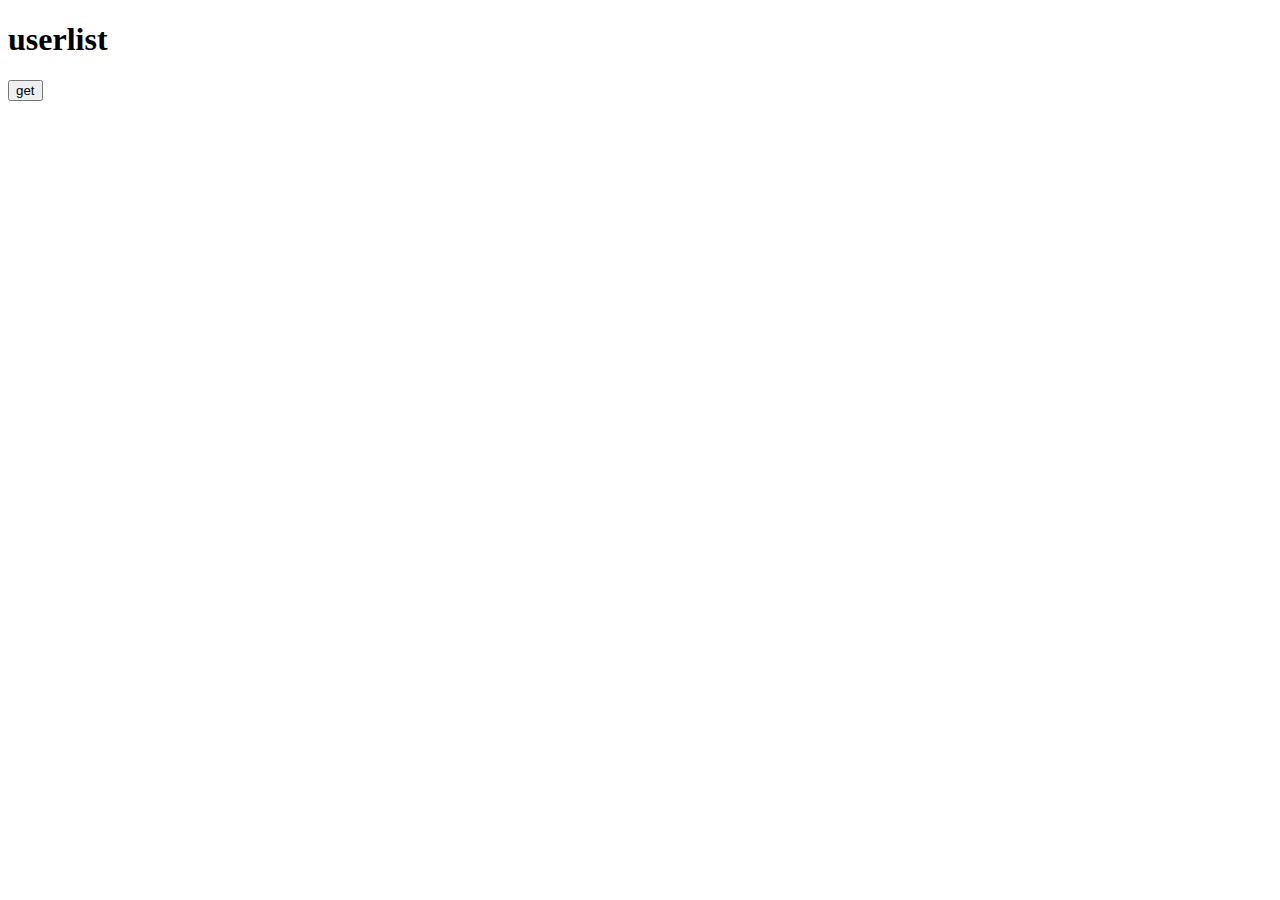
==== src/main/resources/templates/WEB-INF/admin.html @ 622a97dd "continue" ====
<!doctype html>
<html lang="en">
<head>
    <meta charset="UTF-8">
    <meta name="viewport"
          content="width=device-width, user-scalable=no, initial-scale=1.0, maximum-scale=1.0, minimum-scale=1.0">
    <meta http-equiv="X-UA-Compatible" content="ie=edge">
    <script type="text/javascript" src="../static/js/admin.js" th:src="@{../js/admin.js}"></script>
    <title>Document</title>
</head>
<body>
<h1> userlist </h1>
<button onclick="getUsersList()">get</button>
</body>
</html>
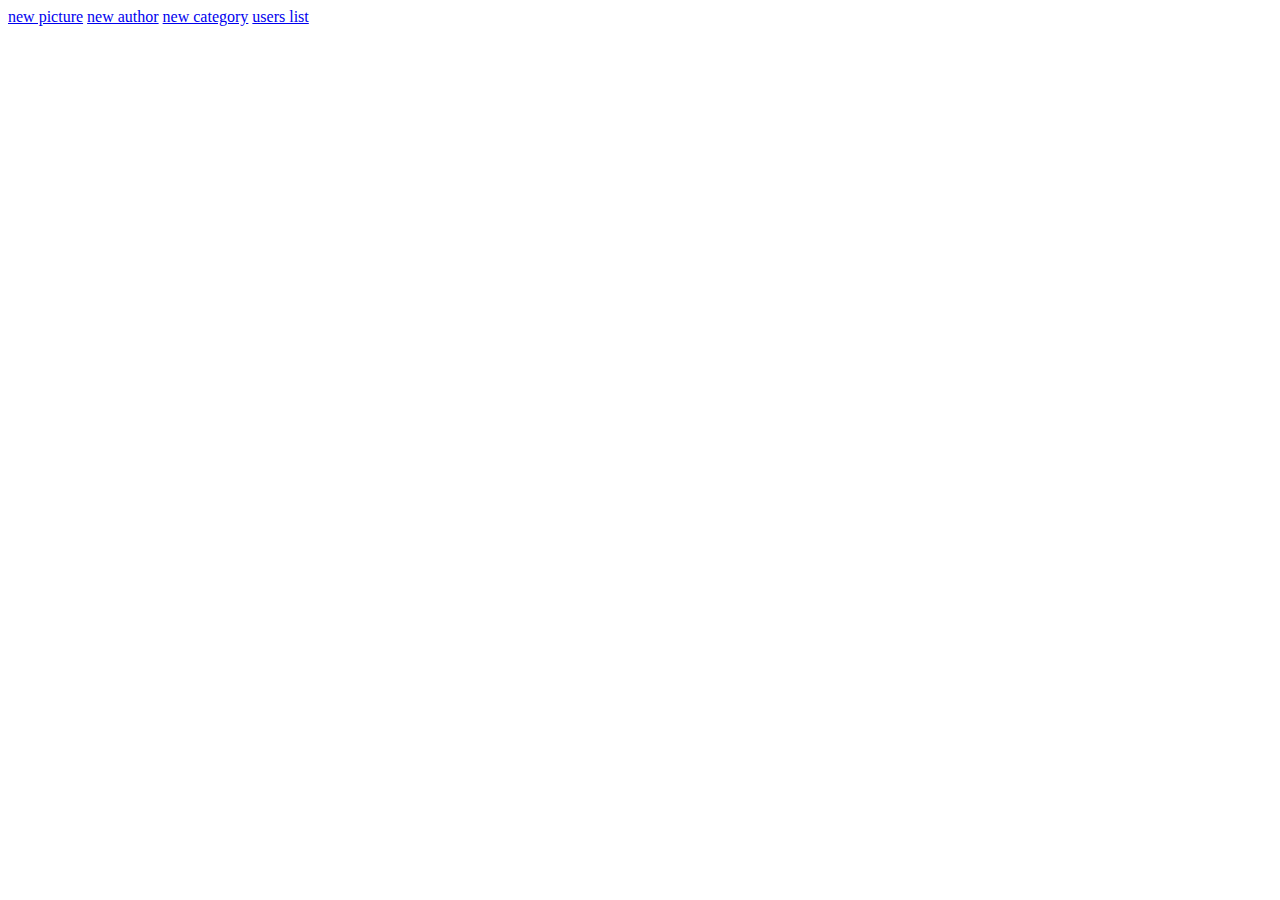
==== commit 3032fc68: "its too long..." ====
--- a/src/main/resources/templates/WEB-INF/admin.html
+++ b/src/main/resources/templates/WEB-INF/admin.html
@@ -9,7 +9,9 @@
     <title>Document</title>
 </head>
 <body>
-<h1> userlist </h1>
-<button onclick="getUsersList()">get</button>
+<a href="addPicture.html">new picture</a>
+<a href="addAuthor.html">new author</a>
+<a href="addCategory.html">new category</a>
+<a href="users.html">users list</a>
 </body>
 </html>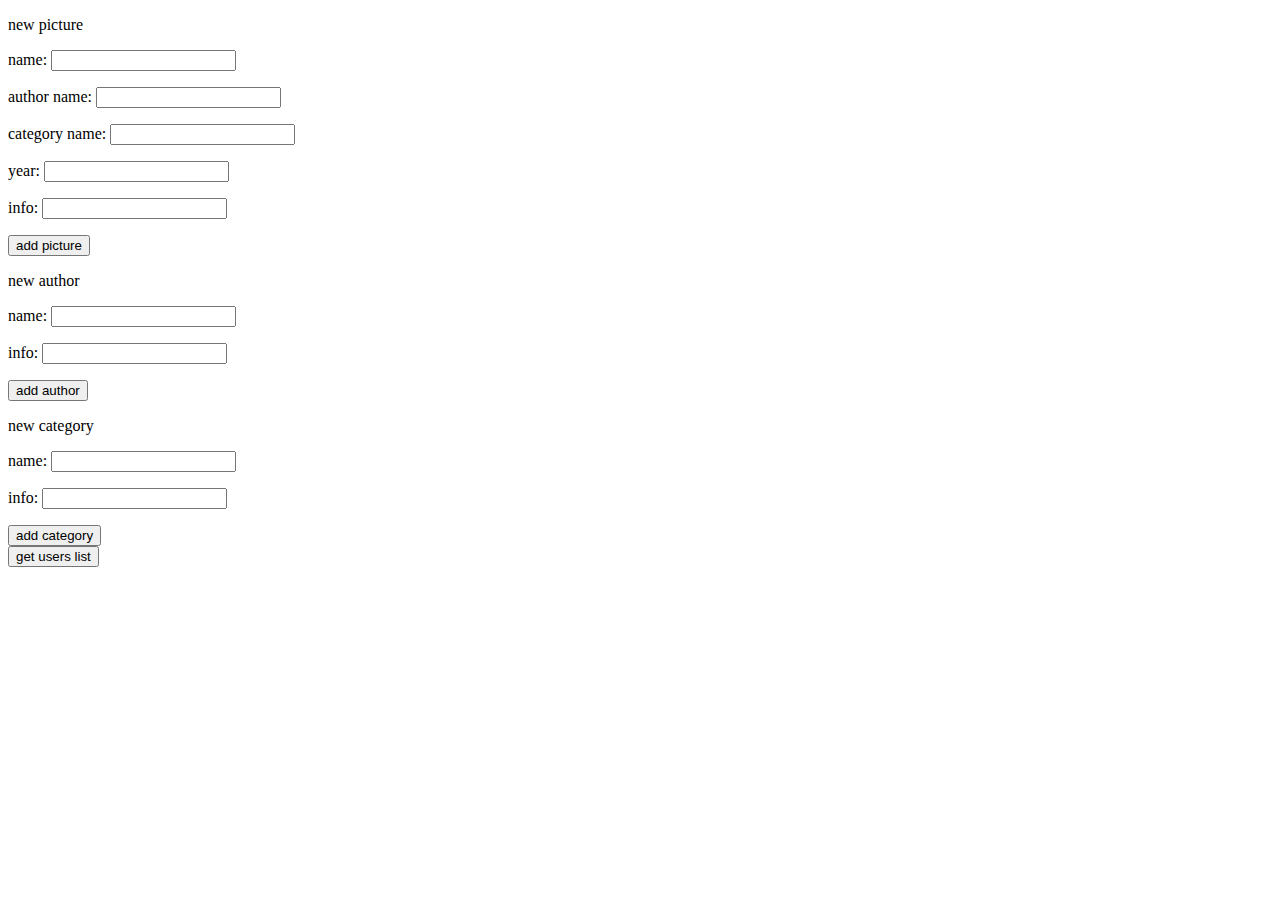
==== commit 0f0a7b61: "start picture" ====
--- a/src/main/resources/templates/WEB-INF/admin.html
+++ b/src/main/resources/templates/WEB-INF/admin.html
@@ -9,9 +9,46 @@
     <title>Document</title>
 </head>
 <body>
-<a href="addPicture.html">new picture</a>
-<a href="addAuthor.html">new author</a>
-<a href="addCategory.html">new category</a>
-<a href="users.html">users list</a>
+<p>new picture</p>
+<div class="container">
+    <p>name:
+        <input type="text" id="pictureName" />
+    </p>
+    <p> author name:
+        <input type="text" id="pictureAuthorName" />
+    </p>
+    <p> category name:
+        <input type="text" id="pictureCategoryName" />
+    </p>
+    <p> year:
+        <input type="text" id="pictureYear" />
+    </p>
+    <p> info:
+        <input type="text" id="pictureInfo" />
+    </p>
+    <button onclick="addPicture()">add picture</button>
+</div>
+<p>new author</p>
+<div class="container">
+    <p>name:
+        <input type="text" id="authorName" />
+    </p>
+    <p> info:
+        <input type="text" id="authorInfo" />
+    </p>
+    <button onclick="addAuthor()">add author</button>
+</div>
+<p>new category</p>
+<div class="container">
+    <p>name:
+        <input type="text" id="categoryName" />
+    </p>
+    <p> info:
+        <input type="text" id="categoryInfo" />
+    </p>
+    <button onclick="addCategory()">add category</button>
+</div>
+<button onclick="getUsersList()">get users list</button>
+<table id="usersTable"></table>
 </body>
 </html>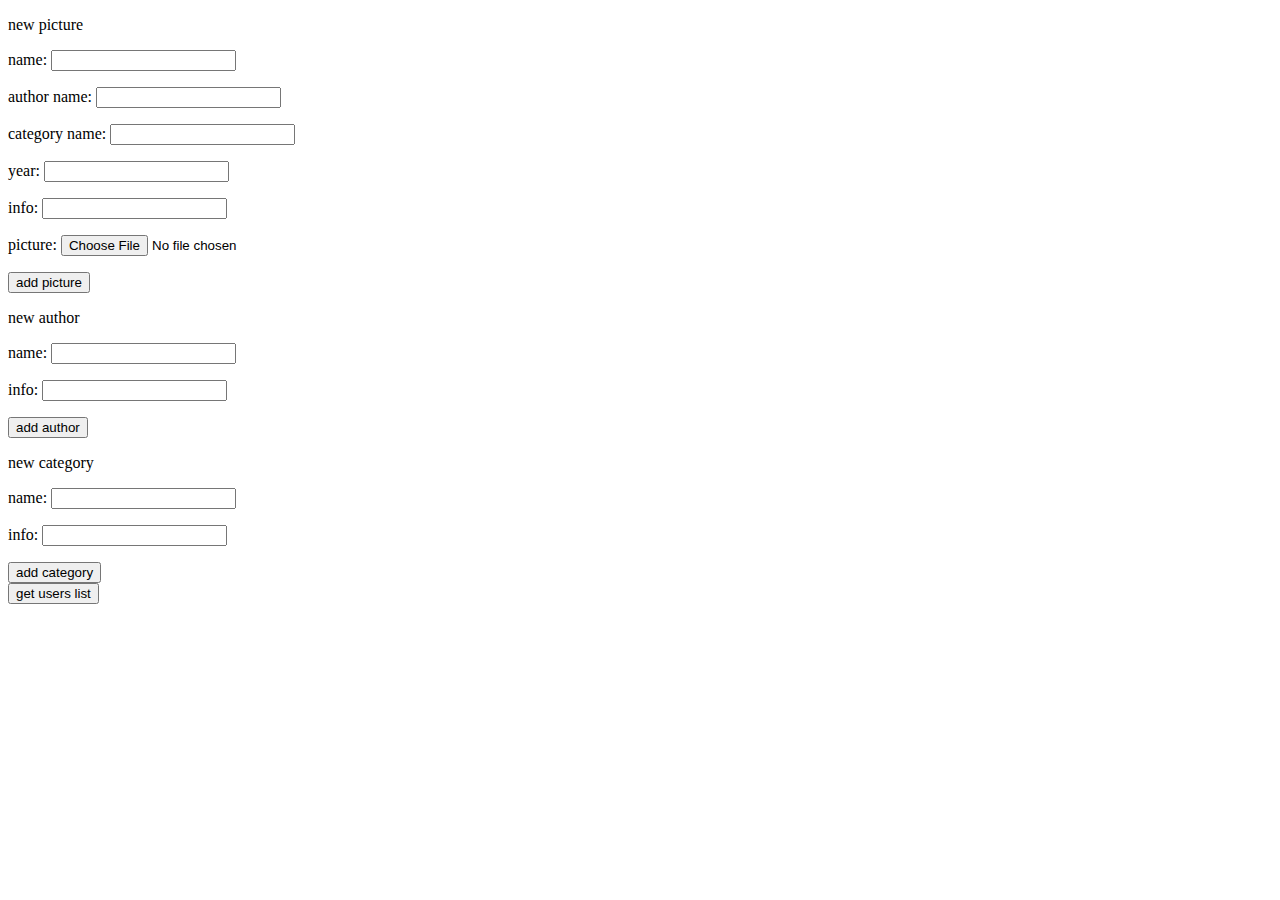
==== commit 5d26655f: "pictures" ====
--- a/src/main/resources/templates/WEB-INF/admin.html
+++ b/src/main/resources/templates/WEB-INF/admin.html
@@ -26,6 +26,9 @@
     <p> info:
         <input type="text" id="pictureInfo" />
     </p>
+    <p> picture:
+        <input type="file" id="picturePicture" accept=".jpg, .jpeg, .png" />
+    </p>
     <button onclick="addPicture()">add picture</button>
 </div>
 <p>new author</p>
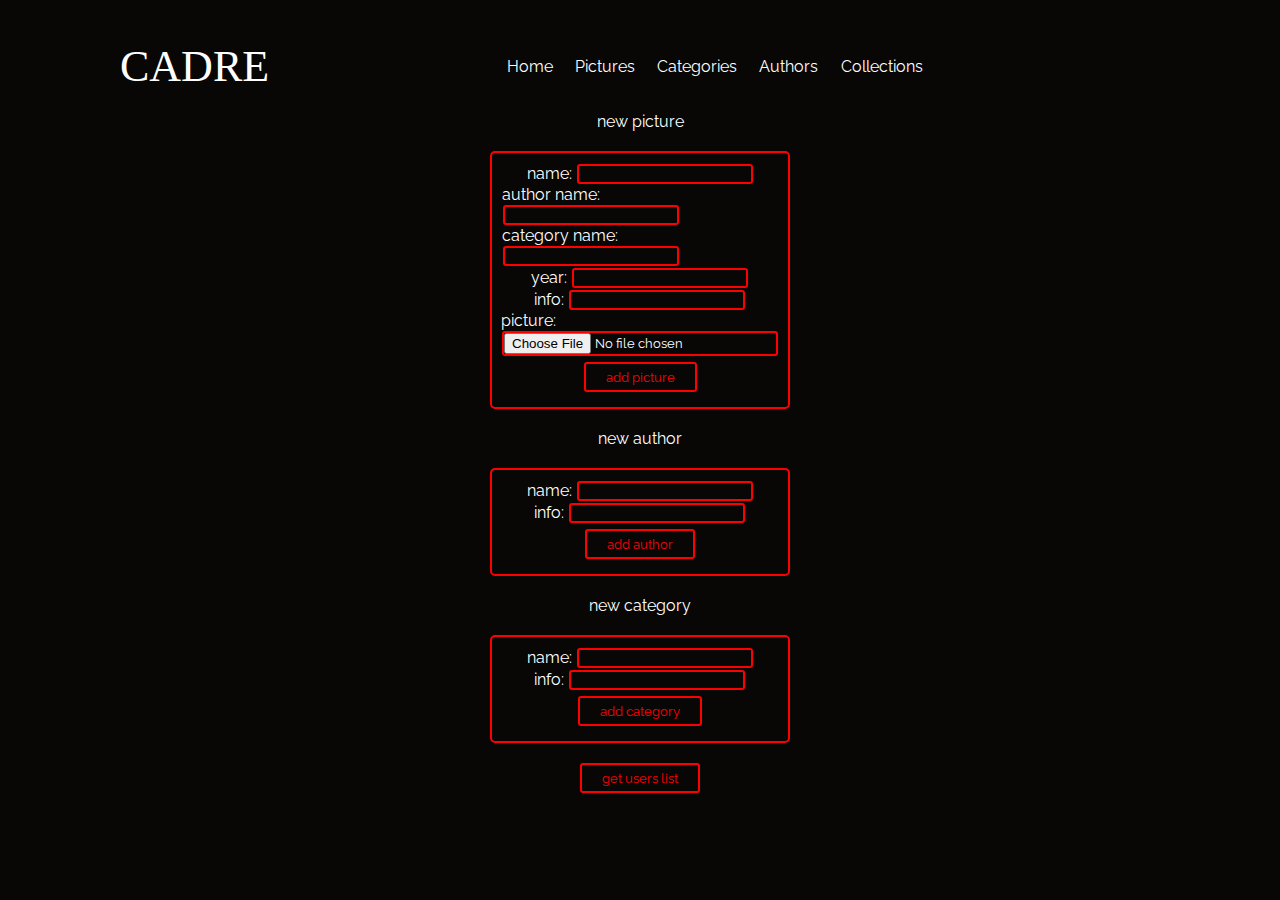
==== commit 280e1cec: "a" ====
--- a/src/main/resources/templates/WEB-INF/admin.html
+++ b/src/main/resources/templates/WEB-INF/admin.html
@@ -5,12 +5,26 @@
     <meta name="viewport"
           content="width=device-width, user-scalable=no, initial-scale=1.0, maximum-scale=1.0, minimum-scale=1.0">
     <meta http-equiv="X-UA-Compatible" content="ie=edge">
+    <script type="text/javascript" src="../static/js/index.js" th:src="@{../js/index.js}"></script>
+    <link rel="stylesheet" href="./../../static/css/style.css"  th:href="@{../css/style.css}">
     <script type="text/javascript" src="../static/js/admin.js" th:src="@{../js/admin.js}"></script>
-    <title>Document</title>
+    <title>Admin</title>
 </head>
 <body>
-<p>new picture</p>
-<div class="container">
+    <header>
+        <div class="logo">
+            <a href="/">CADRE</a>
+        </div>
+        <div class="menu">
+            <a href="/">Home</a>
+            <a href="/pictures">Pictures</a>
+            <a href="/categories">Categories</a>
+            <a href="/authors">Authors</a>
+            <a href="/collections">Collections</a>
+        </div>
+    </header>
+<p style="margin: 0 auto; display:block; text-align: center">new picture</p>
+<form>
     <p>name:
         <input type="text" id="pictureName" />
     </p>
@@ -30,9 +44,9 @@
         <input type="file" id="picturePicture" accept=".jpg, .jpeg, .png" />
     </p>
     <button onclick="addPicture()">add picture</button>
-</div>
-<p>new author</p>
-<div class="container">
+</form>
+<p style="margin: 0 auto; display:block; text-align: center">new author</p>
+<form>
     <p>name:
         <input type="text" id="authorName" />
     </p>
@@ -40,9 +54,9 @@
         <input type="text" id="authorInfo" />
     </p>
     <button onclick="addAuthor()">add author</button>
-</div>
-<p>new category</p>
-<div class="container">
+</form>
+<p style="margin: 0 auto; display:block; text-align: center">new category</p>
+<form>
     <p>name:
         <input type="text" id="categoryName" />
     </p>
@@ -50,8 +64,9 @@
         <input type="text" id="categoryInfo" />
     </p>
     <button onclick="addCategory()">add category</button>
-</div>
-<button onclick="getUsersList()">get users list</button>
+</form>
+<button onclick="getUsersList()" style="margin: 0 auto; display:block; text-align: center">get users list</button>
 <table id="usersTable"></table>
+<script> showMenuAdmin(); getMenuLogin(); checkIsAdmin() </script>
 </body>
 </html>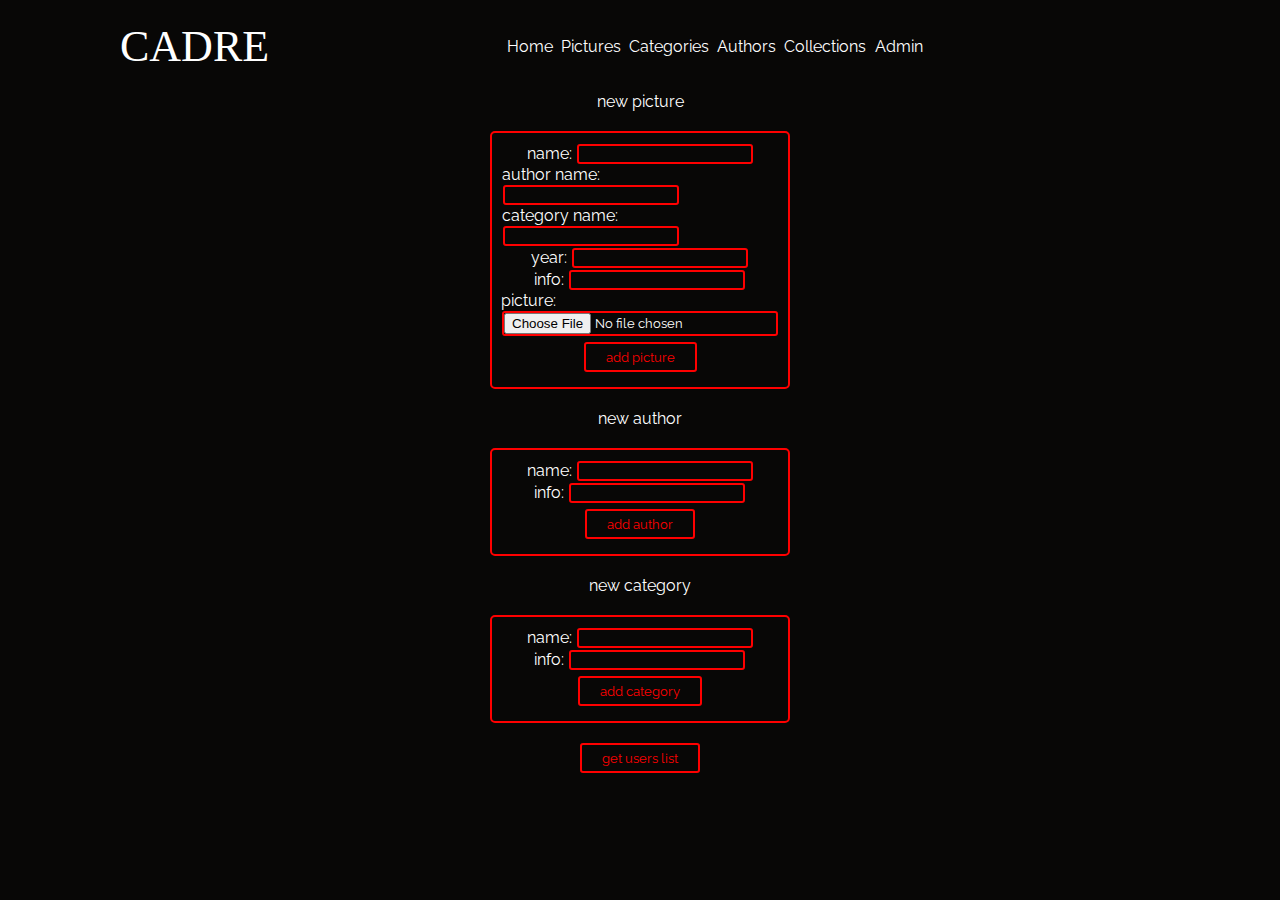
==== commit 38c4cee7: "last" ====
--- a/src/main/resources/templates/WEB-INF/admin.html
+++ b/src/main/resources/templates/WEB-INF/admin.html
@@ -21,10 +21,11 @@
             <a href="/categories">Categories</a>
             <a href="/authors">Authors</a>
             <a href="/collections">Collections</a>
+            <a href="/admin">Admin</a>
         </div>
     </header>
 <p style="margin: 0 auto; display:block; text-align: center">new picture</p>
-<form>
+<div class="form">
     <p>name:
         <input type="text" id="pictureName" />
     </p>
@@ -44,9 +45,9 @@
         <input type="file" id="picturePicture" accept=".jpg, .jpeg, .png" />
     </p>
     <button onclick="addPicture()">add picture</button>
-</form>
+</div>
 <p style="margin: 0 auto; display:block; text-align: center">new author</p>
-<form>
+<div class="form">
     <p>name:
         <input type="text" id="authorName" />
     </p>
@@ -54,9 +55,9 @@
         <input type="text" id="authorInfo" />
     </p>
     <button onclick="addAuthor()">add author</button>
-</form>
+</div>
 <p style="margin: 0 auto; display:block; text-align: center">new category</p>
-<form>
+<div class="form">
     <p>name:
         <input type="text" id="categoryName" />
     </p>
@@ -64,7 +65,7 @@
         <input type="text" id="categoryInfo" />
     </p>
     <button onclick="addCategory()">add category</button>
-</form>
+</div>
 <button onclick="getUsersList()" style="margin: 0 auto; display:block; text-align: center">get users list</button>
 <table id="usersTable"></table>
 <script> showMenuAdmin(); getMenuLogin(); checkIsAdmin() </script>
